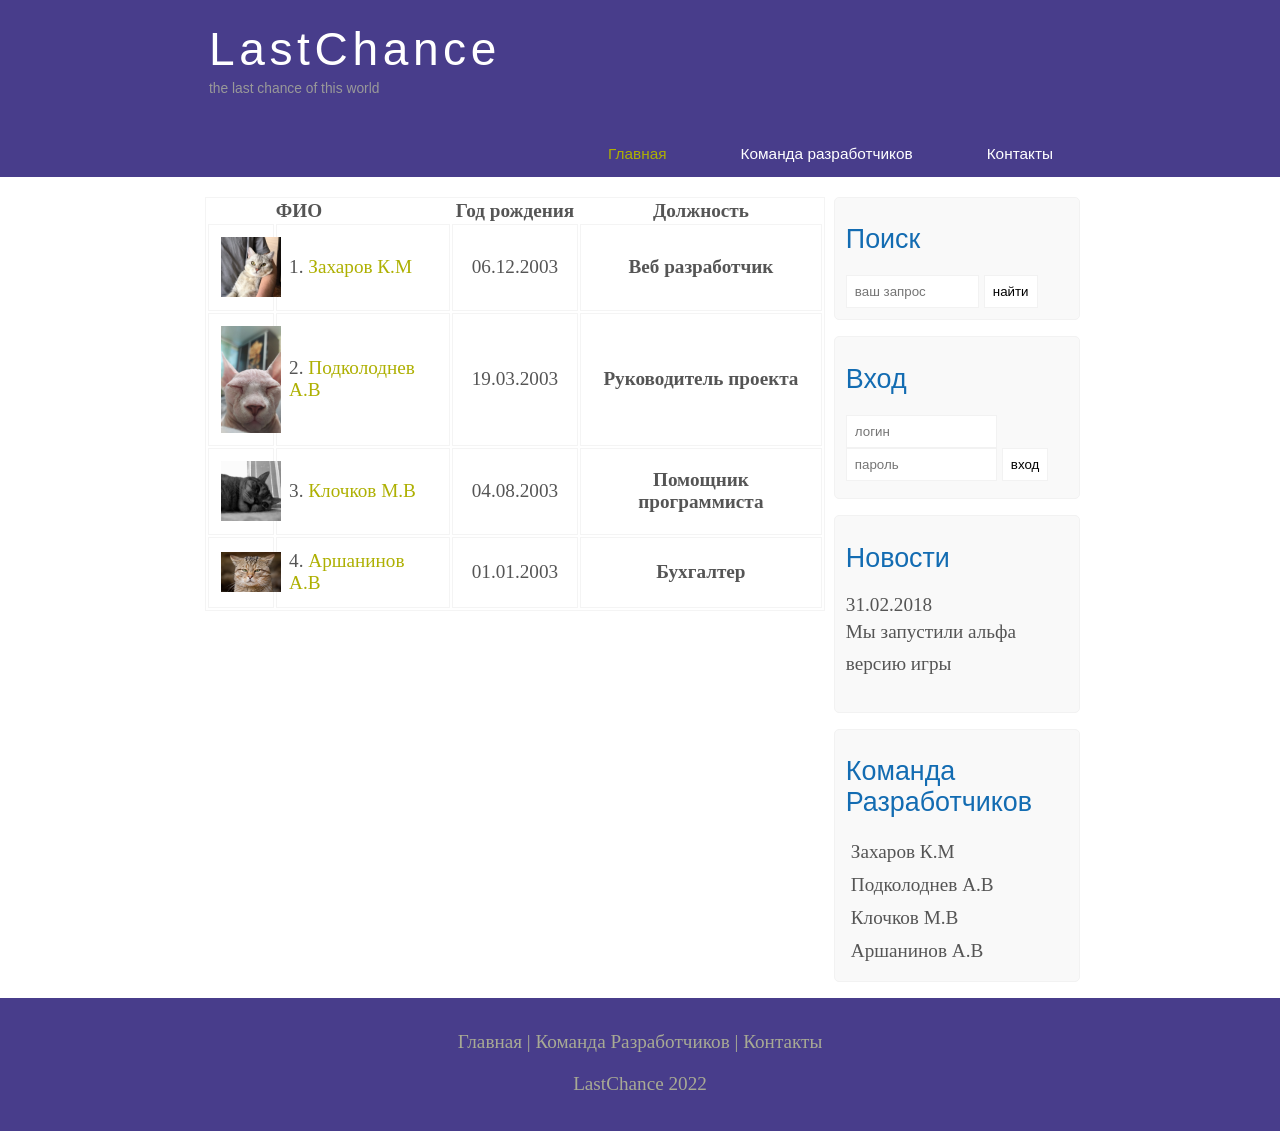
==== rating.html @ acb7c9f6 "Add files via upload" ====
<!DOCTYPE html>
<html lang="en">
<head>
	<meta charset="UTF-8">
	<meta name="viewport" content="width=device-width, initial-scale=1.0">
	<title>Рейтинг фильмов</title>
	<meta name="description" content="Киномонстр - это портал о кино" />
	<meta name="keywords" content="фильмы, фильмы онлайн, hd" />
	<link rel="stylesheet" href="assets/css/style.css">
</head>
<body>

	<div class="main">
		
		<div class="header">
			<div class="logo">
				<div class="logo_text">
					<h1><a href="index.html">LastChance</a></h1>
					<h2>the last chance of this world</h2>
				</div>
			</div>
			<div class="menubar">
				
				<ul class="menu">
					<li class="selected"><a href="index.html">Главная</a></li>	
					<li><a href="rating.html">Команда разработчиков</a></li>
					<li><a href="contact.html">Контакты</a></li>
				</ul>

			</div>

		</div>

			
		<div class="site_content">
			
			<div class="sidebar_container">
				
				<div class="sidebar">
					<h2>Поиск</h2>
					<form method="post" action="#" id="search_form" >
						<input type="search" name="search_field" placeholder="ваш запрос" />
						<input type="submit" class="btn" value="найти" />
					</form>
				</div>

				<div class="sidebar">
					<h2>Вход</h2>
					<form method="post" action="#" id="login">
						
						<input type="text" name="login_field" placeholder="логин" />
						<input type="password" name="password_field" placeholder="пароль" />
						<input type="submit" class="btn" value="вход" />
						<div class="lables_passreg_text">
							
						</div>

					</form>
				</div>


			<div class="sidebar">
					<h2>Новости</h2>
					<span>31.02.2018</span>
					<p>Мы запустили альфа версию игры</p>
				</div>

			<div class="sidebar">
					<h2>Команда Разработчиков</h2>
					<ul>
						<li>Захаров К.М<span class="rating_sidebar"></span></li>
						<li>Подколоднев А.В<span class="rating_sidebar"></span></li>
						<li>Клочков М.В<span class="rating_sidebar"></span></li>
						<li>Аршанинов А.В<span class="rating_sidebar"></span></li>
					</ul>
				</div>


			</div>

			<div class="content">
				
				<table>
					
					<tr>
						<th></th>
						<th>ФИО</th>
						<th class="center">Год рождения</th>
						<th class="center">Должность</th>
					</tr>
					<tr>
						<td class="center"><img src="assets/img/1_dev.jpg"></td>
						<td>1. <a href="show.html">Захаров К.М</a></td>
						<td class="center">06.12.2003</td>
						<td class="center rating">Веб разработчик</td>
					</tr>
					<tr>
						<td class="center"><img src="assets/img/2_dev.jpg"></td>
						<td>2. <a href="#">Подколоднев А.В</a> </td>
						<td class="center">19.03.2003</td>
						<td class="rating center">Руководитель проекта</td>
					</tr>
					<tr>
						<td class="center"><img src="assets/img/3_dev.jpg"></td>
						<td>3. <a href="#">Клочков М.В</a></td>
						<td class="center">04.08.2003</td>
						<td class="rating center">Помощник программиста</td>
					</tr>
					<tr>
						<td class="center"><img src="assets/img/4_dev.jpg"></td>
						<td>4. <a href="#">Аршанинов А.В</a></td>
						<td class="center">01.01.2003</td>
						<td class="rating center">Бухгалтер</td>
					</tr>

				</table>

			</div>

		</div>




	<div class="footer">
		<p>
			<a href="index.html">Главная</a> |
			<a href="rating.html">Команда Разработчиков</a> |
			<a href="contact.html">Контакты</a>
		</p>
		<p>LastChance 2022</p>
	</div>



	</div>
	
</body>
</html>
---- assets/css/style.css ----
* {
  margin: 0;
  padding: 0;
}

body {
  font-size: 1.2em;
  background-color: #fff;
  color: #555;
}

p {
  padding: 0 0 20px 0;
  line-height: 1.7em;
}

input[type="text"], input[type="password"], input[type="search"] {
  color: #5d5d5d;
  width: 60%;
  padding: 8px;
} 

input, textarea {
  outline: none;
  border: none;
  border: solid 1px #f2f2f2;
}

h1, h2 {
  font: normal 170% 'century gothic', arial;
  margin: 0 0 15px 0;
  padding: 15px 0 5px 0;
  color: #000;
}

h2 {
  font-size: 140%;
}

a, a:hover {
  outline: none;
  text-decoration: underline;
  color: #aeb002;
}

ul {
  margin: 2px 0 22px 17px;
}

ul li {
  margin: 0 0 6px 0;
  padding: 0 0 4px 5px;
  line-height: 1.5em;
}


.header {
  background-color: darkslateblue;
  height: 177px;
  font-size: 0.8em;
  margin-left: 0px;
  margin-right: 0px;
  min-width: 900px;
}

.main, .logo, .menubar, .site_content, .footer {
  margin-left: auto;
  margin-right: auto;
}

.logo {
  width: 880px;
  padding-bottom: 40px;
}

.logo h1, .logo h2 {
  font: normal 300% 'century gothic', arial, sans-serif;
  margin: 0 0 0 9px;
}

.logo_text h1, .logo_text h1 a, .logo_text h1 a:hover {
  padding: 22px 0 0 0;
  color: #fff;
  letter-spacing: 0.1em;
  text-decoration: none;
}

.logo_text h2 {
  font-size: 0.9em;
  padding: 4px 0 0 0;
  color: #999;
}

.menubar {
  width: 900px;
  height: 46px;
}

ul.menu {
  float: right;
}

ul.menu li {
  float: left;
  padding: 0 0 0 9px;
  list-style: none;
  margin: 1px 2px 0 0;
}

ul.menu li a {
  font: normal 100% 'trebuchet ms', sans-serif;
  display: block;
  height: 20px;
  padding: 6px 35px 5px 28px;
  color: #fff;
  text-decoration: none;
}

ul.menu li.selected a {
  color: #aeb002;
}

ul.menu li a:hover {
  color: #e4ec04;
}

hr {
  border: solid 1px #f3f3f3;
}

.site_content {
  width: 880px;
  overflow:hidden;
  margin: 20px auto 0 auto;
  background-color: white;
}

.sidebar_container {
  float: right;;
  width: 224px;
}

.sidebar {
  float: right;
  width: 222px;
  padding: 5%;
  margin: 0 0 16px 0;
  border: solid 1px #f2f2f2;
  border-radius: 5px;
  background-color: #f9f9f9;
}

.btn {
  padding: 8px;
  background-color: white;
  cursor:pointer;
}

.sidebar h2 {
  color: #136cb2;
}

.lables_passreg_text {
  font-size: 0.7em;
  margin-top: 3%;
  margin-left: 2%;
}

.sidebar ul {
  margin: 0;
}

.sidebar ul li {
  list-style-type: none;
  margin: 0 0 0 0;
}

.sidebar .rating_sidebar {
  float: right;
}


.content {
  text-align: left;
  width: 620px;
  padding: 0 0 0 5px;
  float: left;
}

.content a {
  text-decoration: none;
}

.films_block {
  margin-bottom: 5%;
}

.films_block img {
  border-radius: 5px;
  border: solid 5px #dad7d5;
  width: 22%;
} 

.posts .posts_content {
  font-size: 0.8em;
}


/* Страница просмотра фильма */

.info_film_page {
  margin-top: 2%;
  margin-bottom: 4%;
}

.info_film_page .label {
  font-size: 1.2em;
}

.info_film_page .value {
  font-size: 1em;
  color: #49945A;
  margin-right: 3%;
}

.descriptions_film {
  margin-bottom: 15%;
}

.descriptions_film img{
  float:left;
  margin-right: 2%;
  border-radius: 5px;
  border: solid 5px #dad7d5;
}

.reviews {
  margin-bottom: 4%;
  font-size: 0.9em;
}

.reviews .review_name {
  background-color: #7268AD;
  color: white;
  padding: 1%;
  border-top-left-radius: 5px;
  border-top-right-radius: 5px;
}

.reviews .review_text {
  padding-top: 2%;
  padding-bottom: 2%; 
  padding-left: 2%;
}

.send {
  margin-bottom: 4%;
}

.send input[type="text"], textarea {
  border: solid 1px #C3C3C3;
  margin-bottom: 2%;
}

.send input[type="text"]{
  width: 98%;
}

.send textarea {
  width: 624px;
  height: 200px;
}

.send input[type="submit"]{
  background-color: #7268AD;
  padding: 3%;
  color: white;
  border-radius: 5px;
}



.send_contact input[type="text"] {
  width: 500px;
}

.send_contact textarea {
  width: 516px;
}



.info_film {
  margin-bottom: 5%;
  background-color: #f9f9f9;
  padding: 5%;
  height: 270px;
}

.info_film img {
  float: left;
  margin-right: 2%;
  border-radius: 5px;
  border: solid 5px #dad7d5;
  width: 25%;
}

.button {
  background-color: #7268ad;
  padding: 2%;
  color: white;
  border-radius: 5px;
  float: right;
  margin-top: 5%;
  clear: both;
  font-size: 0.8em;
}

.button a {
  color: white;
}


table {
  width: 100%;
  border: solid 1px #f4f4f4;
}

td {
  padding: 2%;
  border: solid 1px #f4f4f4;
}

td img {
  width: 60px;
  vertical-align: middle;
}

.center {
  text-align: center;
}

.rating {
  font-weight: bold;
}

.footer {
  width: 100%;
  height: 100px;
  padding: 28px 0 5px 0;
  text-align: center;
  background-color: darkslateblue;
  color: #a8aa94;
  margin-left: 0px;
  margin-right: 0px;
  min-width: 900px;
}

.footer a {
  color: #a8aa94;
  text-decoration: none;
}

.footer a:hover {
  color: #fff;
  text-decoration: none;
}

.footer p {
  padding: 0 0 10px 0;
}


/* CSS Mobile */

@media only screen
and (min-device-width : 320px)
and (max-device-width : 568px) {

  .header {
    background-color: #257965;
    min-width: 100%;
    height: 20%;
    text-align: center;
  }

  .logo {
    width: 100%;
  }

  .site_content {
    width: 100%;
  }

  .menubar {
    width: 100%;
    height: 100%;
  }

  .content {
    width: 100%;
    text-align: center;
  }

  .site_content { 
    width: 100%;
    text-align: center;
  }
  
  .sidebar_container {
    display: none;
  }

  .footer {
    display: none;
  }

  ul.menu {
    float: none;
  }

  ul.menu li {
    margin: 0;
    padding: 0;
    float: none;
  }

  .logo h1 {
    font: normal 235% 'century gothic', arial, sans-serif;
  }

  .logo h2 {
    font: normal 100% 'century gothic', arial, sans-serif;
    color:white;
  }

  .content h1, h2 {
    font: normal 110% 'century gothic', arial;
  }

  .films_block img {
    width: 43%;
  }

  .posts_content p {
    line-height: 1.5em;
    padding: 3%;
    text-align: left;
  }

  .posts p {
    font-size: 120%;
  }

  /* fimls page */
  .info_film {
    float:none;
    height: 100%;
  }

  .info_film img {
    width: 90%;
    margin-bottom: 5%;
  }

  .button {
    float: none;
  }

  /* rating page */
  table {
    display: block;
  }

  th {
    font-size: 75%;
  }

  td {
    padding: 0;
    margin: 0;
    font-size: 95%;
    text-align: left;
  }

  /* show page */
  iframe {
    width: 88%;
    height: 100%;
  }

  .descriptions_film {
    width: 90%;
    text-align: left;
    margin-left: 2%;
  }
  
  .descriptions_film img {
    float: none;
    width: 73%;
    display: block;
    margin: 0;
    padding: 0;
    margin-left: 11%;
    margin-bottom: 7%;
  }

  .reviews {
    text-align: left;
    width: 96%;
  }

  .send input[type="text"] {
    width: 80%;
  }

  .send textarea {
    width: 85%;
  }





}
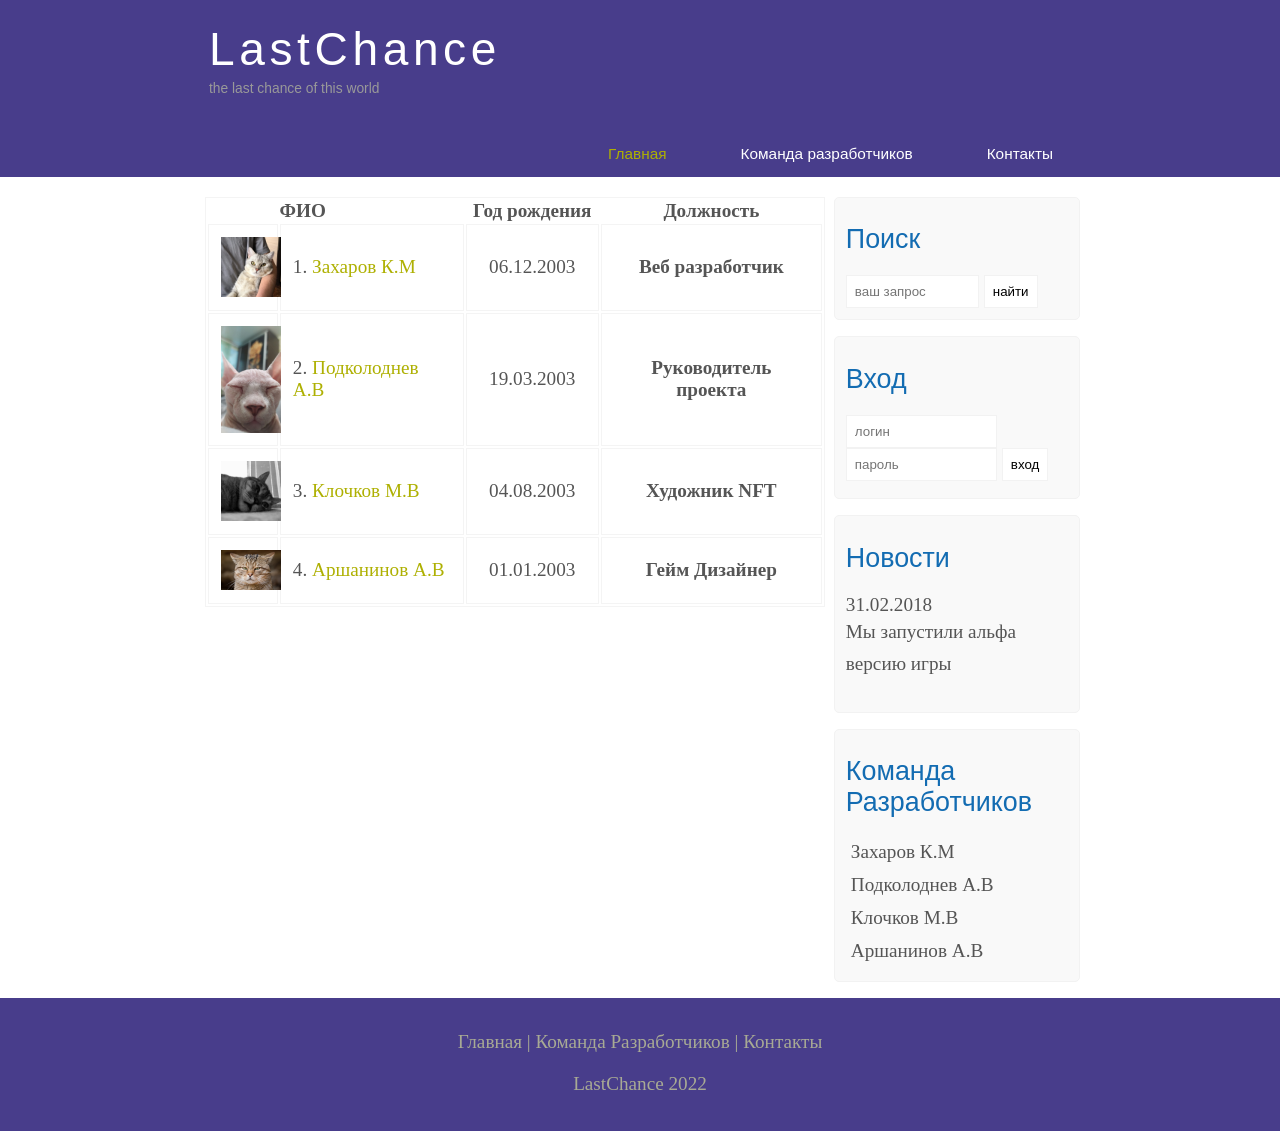
==== commit 19d13c3e: "Update rating.html" ====
--- a/rating.html
+++ b/rating.html
@@ -104,13 +104,13 @@
 						<td class="center"><img src="assets/img/3_dev.jpg"></td>
 						<td>3. <a href="#">Клочков М.В</a></td>
 						<td class="center">04.08.2003</td>
-						<td class="rating center">Помощник программиста</td>
+						<td class="rating center">Художник NFT</td>
 					</tr>
 					<tr>
 						<td class="center"><img src="assets/img/4_dev.jpg"></td>
 						<td>4. <a href="#">Аршанинов А.В</a></td>
 						<td class="center">01.01.2003</td>
-						<td class="rating center">Бухгалтер</td>
+						<td class="rating center">Гейм Дизайнер</td>
 					</tr>
 
 				</table>
@@ -136,4 +136,4 @@
 	</div>
 	
 </body>
-</html>+</html>
